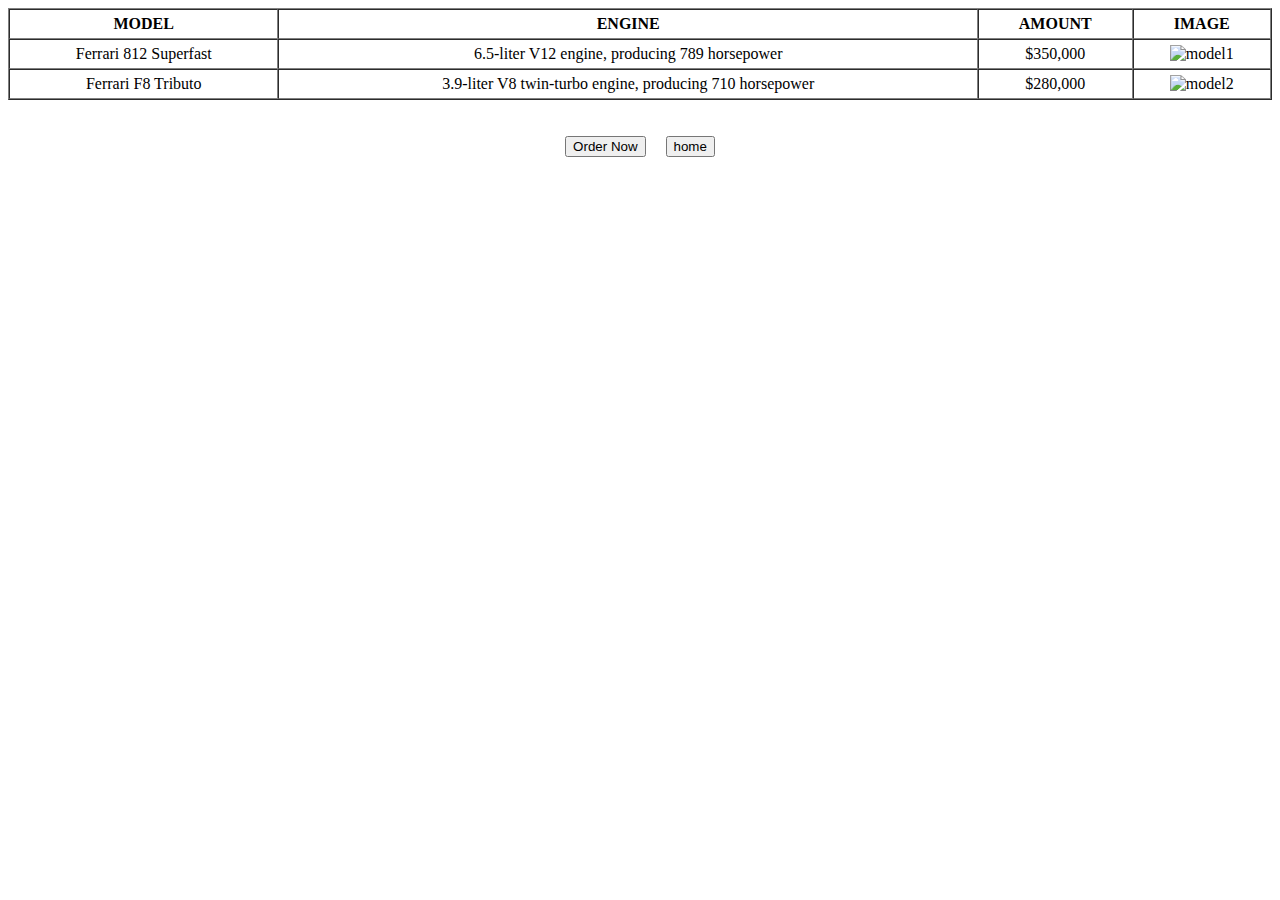
==== Ferrari.html @ 38065ec0 "home,ferrari,benz and style are created" ====
<!DOCTYPE html>
<html lang="en">
<head>
    <meta charset="UTF-8">
    <meta name="viewport" content="width=device-width, initial-scale=1.0">
    <title>Document</title>
    <link rel="stylesheet" href="./style.css">
</head>
<body class="ferraripage">
    <table border="1px" cellspacing="0px" cellpadding="5px" width="100%">
        <tr align="center" class="tr1">
            <th>MODEL</th>
            <th>ENGINE</th>
            <th>AMOUNT</th>
            <th>IMAGE</th>
        </tr>
        <tr align="center" class="tr2">
            <td>Ferrari 812 Superfast</td>
            <td>6.5-liter V12 engine, producing 789 horsepower
            </td>
            <td>$350,000</td>
            <td><img src="https://upload.wikimedia.org/wikipedia/commons/thumb/2/24/Ferrari_812_Superfast_IMG_8829.jpg/375px-Ferrari_812_Superfast_IMG_8829.jpg" alt="model1" width="500"></td>
        </tr>
        <tr align="center" class="tr3">
            <td>Ferrari F8 Tributo</td>
            <td>3.9-liter V8 twin-turbo engine, producing 710 horsepower</td>
            <td>$280,000</td>
            <td><img src="https://ferrari-cdn.thron.com/delivery/public/thumbnail/ferrari/e9677798-7b8b-42b1-becf-387235c70b2a/bocxuw/std/488x325/e9677798-7b8b-42b1-becf-387235c70b2a?scalemode=auto" alt="model2" width="500"></td>
        </tr>
        
    </table> <br> <br><center>
    <button>Order Now</button> &nbsp;&nbsp;&nbsp; <a href="./Home.html"><button>home</button></a></center>
</body>
</html>
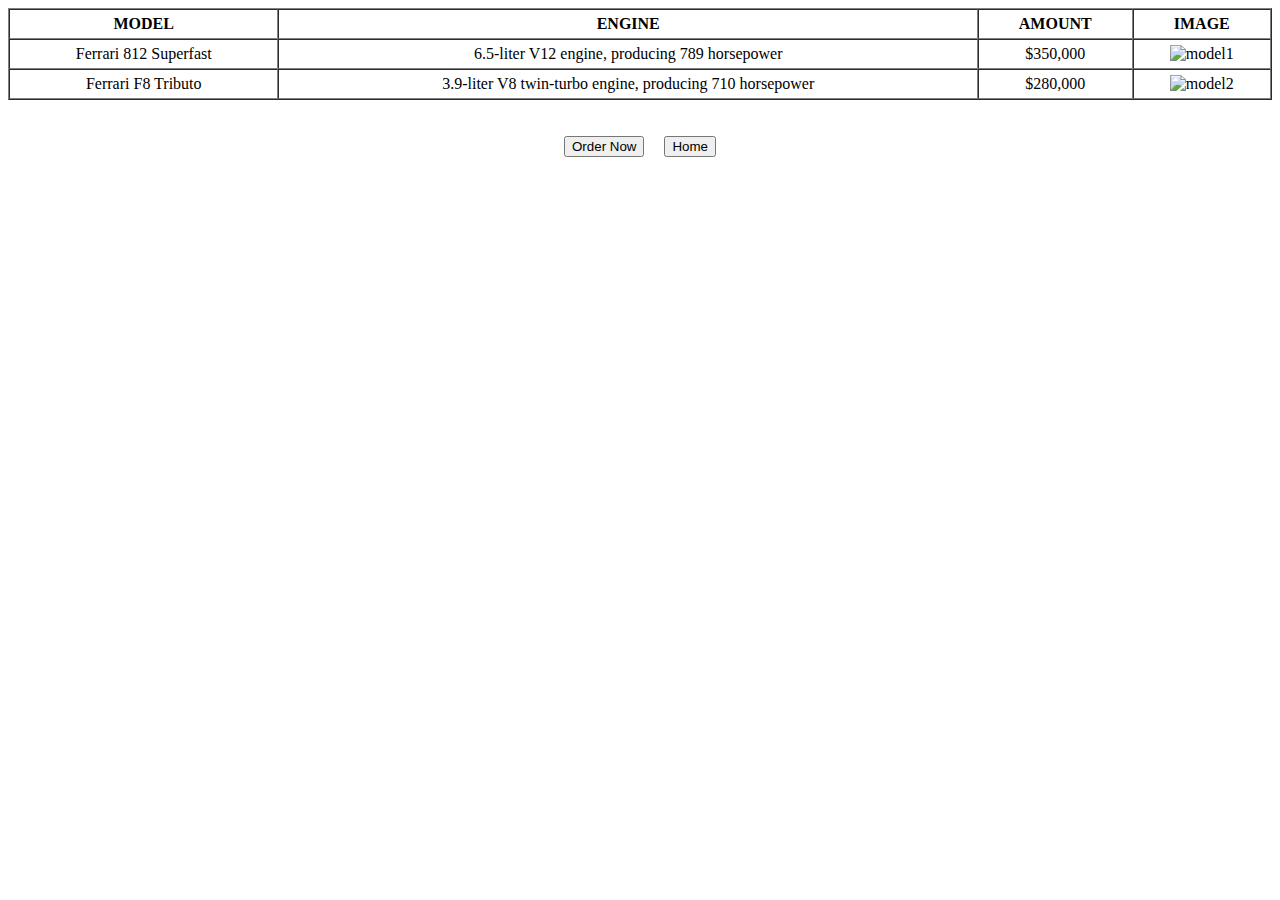
==== commit 1149705b: "Workshop is Modified" ====
--- a/Ferrari.html
+++ b/Ferrari.html
@@ -29,6 +29,6 @@
         </tr>
         
     </table> <br> <br><center>
-    <button>Order Now</button> &nbsp;&nbsp;&nbsp; <a href="./Home.html"><button>home</button></a></center>
+    <button>Order Now</button> &nbsp;&nbsp;&nbsp; <a href="./Home.html"><button>Home</button></a></center>
 </body>
 </html>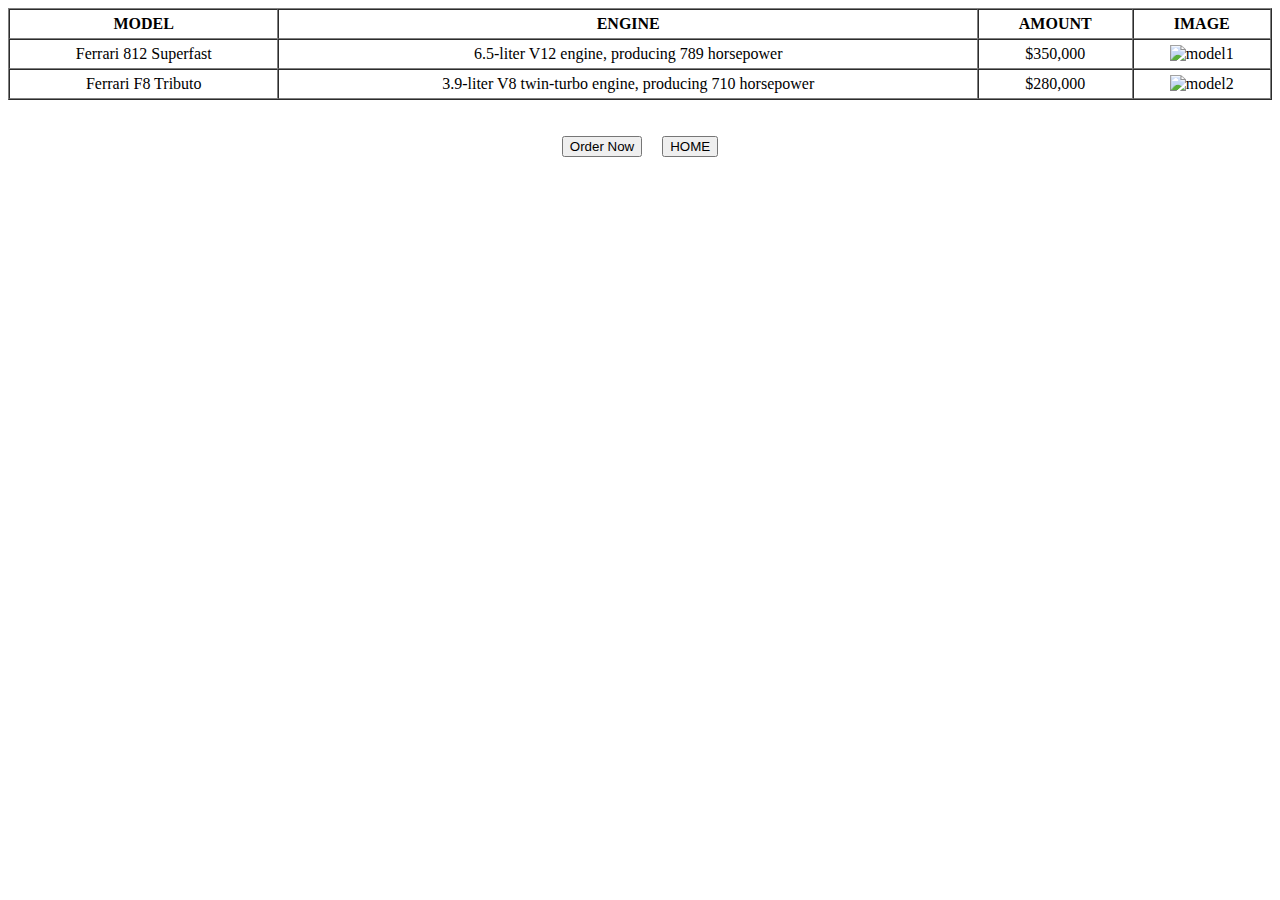
==== commit 91083cf4: "Button id changed to Caps" ====
--- a/Ferrari.html
+++ b/Ferrari.html
@@ -29,6 +29,6 @@
         </tr>
         
     </table> <br> <br><center>
-    <button>Order Now</button> &nbsp;&nbsp;&nbsp; <a href="./Home.html"><button>Home</button></a></center>
+    <button>Order Now</button> &nbsp;&nbsp;&nbsp; <a href="./Home.html"><button>HOME</button></a></center>
 </body>
 </html>